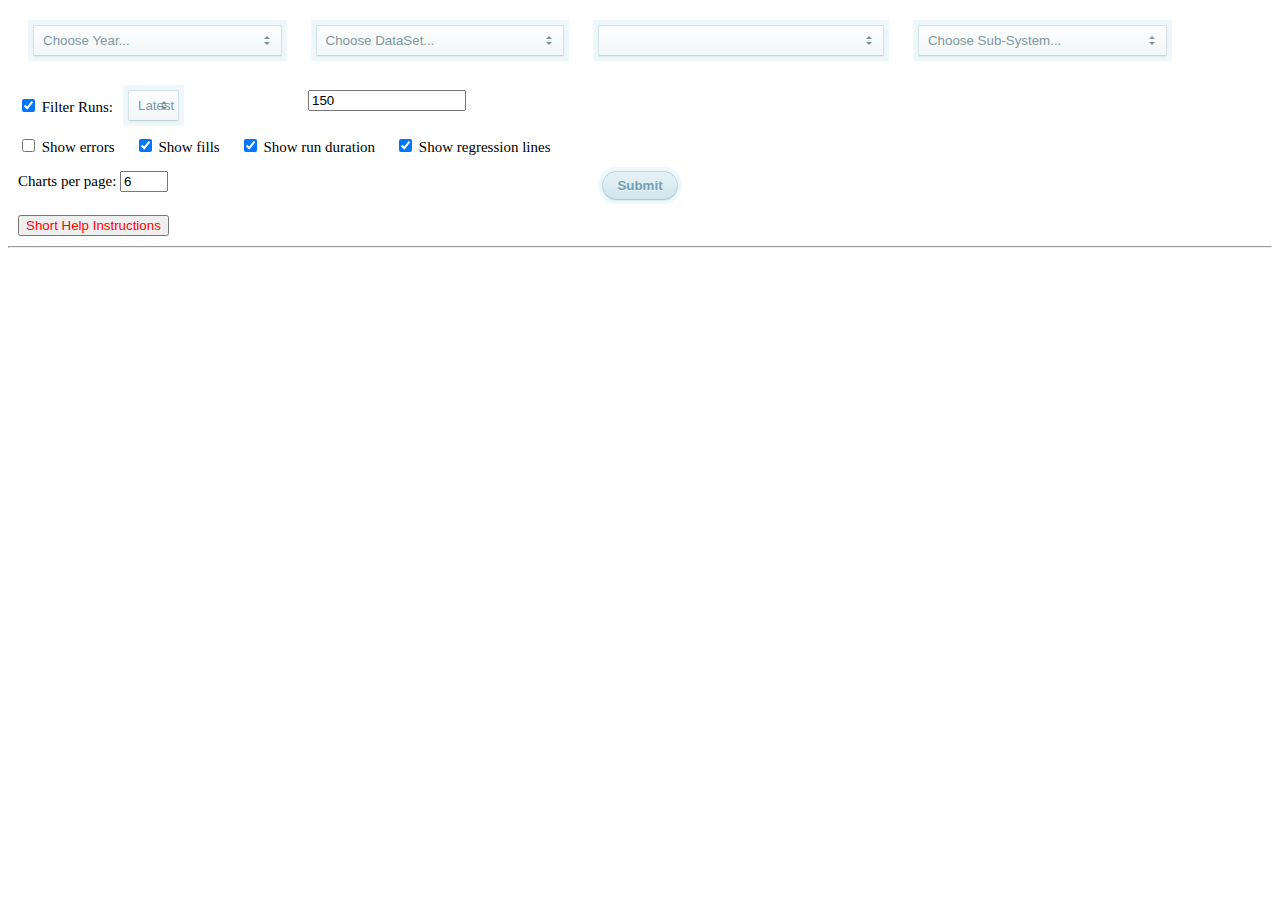
==== webinterface/index.html @ a778646a "Move current web interface to webinterface/" ====
<!DOCTYPE html>
<html>
<head>

<meta content="text/html; charset=UTF-8" http-equiv="content-type">
<script src="js/jquery-3.1.1.min.js"></script>

<!-- <script src="https://cdnjs.cloudflare.com/ajax/libs/jquery-modal/0.9.1/jquery.modal.min.js"></script>
<link rel="stylesheet" href="https://cdnjs.cloudflare.com/ajax/libs/jquery-modal/0.9.1/jquery.modal.min.css" /> -->

<script src="js/highcharts.js"></script>
<script src="js/highcharts-more.js"></script>
<script src="js/exporting.js"></script>
<script src="js/heatmap.js"></script>
<script src="js/histogram-bellcurve.js"></script>


<script src="js/chart.js"></script>
<script src="js/scatterplot.js"></script>
<script src="js/corrplot.js"></script>
<script src="js/chartList.js"></script>
<script src="js/index.js"></script>

<!-- <link href="facebox/src/facebox.css" media="screen" rel="stylesheet"
	type="text/css" />
<script src="facebox/src/facebox.js" type="text/javascript"></script> -->
<script src="js/popup.js"></script>
<title>HDQM</title>
<link rel="stylesheet" href="bootstrap/css/bootstrap.min.css">
<link rel="stylesheet" href="css/chart.css">
<link rel="stylesheet" href="css/chartList.css">
<link rel="stylesheet" href="css/popup.css">
<style>
header {
	margin: 10px;
	font-size: 15px;
}

.contact-text {
	overflow: hidden;
	/*margin-bottom: 20px;*/
	margin: 10px;
	/*padding: 5px;*/
	padding-bottom: 12px;
	display: inline-block;
	font-size: 15px;
	margin-left: 0px;
}

.contact-input {
	width: 20%;
	overflow: hidden;
	/*margin-bottom: 20px;*/
	margin: 10px;
	padding: 5px;
	background: #eef7f9;
	border-radius: 2px;
	display: inline-block;
}
.contact-input1 {
	width: 23%;
	overflow: hidden;
	/*margin-bottom: 20px;*/
	margin: 10px;
	padding: 5px;
	background: #eef7f9;
	border-radius: 2px;
	display: inline-block;
}

.contact-input>input,.contact-input>textarea { //
	display: block;
	width: 30%;
	height: 29px;
	padding: 0 9px;
	color: #4d5a5e;
	background: white;
	border: 1px solid #cfdfe3;
	border-bottom-color: #d2e2e7;
	border-radius: 2px;
	-webkit-box-shadow: inset 0 1px 2px rgba(0, 0, 0, 0.05), 0 1px
		rgba(255, 255, 255, 0.2);
	box-shadow: inset 0 1px 2px rgba(0, 0, 0, 0.05), 0 1px
		rgba(255, 255, 255, 0.2);
}

.contact-input>input:focus,.contact-input>textarea:focus {
	border-color: #93c2ec;
	outline: 0;
	-webkit-box-shadow: 0 0 0 8px #e1ecf5;
	box-shadow: 0 0 0 8px #e1ecf5;
}

.lt-ie9 .contact-input>input,.lt-ie9 .contact-input>textarea {
	line-height: 27px;
}

.contact-input>textarea {
	padding: 4px 8px;
	height: 90px;
	line-height: 20px;
	resize: none;
}

.select {
	display: block;
	position: relative;
	overflow: hidden;
	background: white;
	border: 1px solid #d2e2e7;
	border-bottom-color: #c5d4d9;
	border-radius: 2px;
	background-image: -webkit-linear-gradient(top, #fcfdff, #f2f7f7);
	background-image: -moz-linear-gradient(top, #fcfdff, #f2f7f7);
	background-image: -o-linear-gradient(top, #fcfdff, #f2f7f7);
	background-image: linear-gradient(to bottom, #fcfdff, #f2f7f7);
	-webkit-box-shadow: 0 1px 2px rgba(0, 0, 0, 0.06);
	box-shadow: 0 1px 2px rgba(0, 0, 0, 0.06);
}

.select:before,.select:after {
	content: '';
	position: absolute;
	right: 11px;
	width: 0;
	height: 0;
	border-left: 3px outset transparent;
	border-right: 3px outset transparent;
}

.select:before {
	top: 10px;
	border-bottom: 3px solid #7f9298;
}

.select:after {
	top: 16px;
	border-top: 3px solid #7f9298;
}

.select>select {
	position: relative;
	z-index: 2;
	width: 112%;
	height: 29px;
	line-height: 17px;
	padding: 5px 9px;
	padding-right: 0;
	color: #80989f;
	background: transparent;
	background: rgba(0, 0, 0, 0);
	border: 0;
	-webkit-appearance: none;
}

.select>select:focus {
	color: #4d5a5e;
	outline: 0;
}

.contact-submit { //
	text-align: right;
	margin-left: auto;
	margin-right: auto;
	width: 10%;
}

.contact-submit>button {
	display: inline-block;
	vertical-align: top;
	padding: 0 14px;
	height: 29px;
	font-weight: bold;
	color: #729fb2;
	text-shadow: 0 1px rgba(255, 255, 255, 0.5);
	background: #deeef4;
	border: 1px solid #bed6e3;
	border-bottom-color: #accbd9;
	border-radius: 15px;
	cursor: pointer;
	background-image: -webkit-linear-gradient(top, #e6f2f7, #d0e6ee);
	background-image: -moz-linear-gradient(top, #e6f2f7, #d0e6ee);
	background-image: -o-linear-gradient(top, #e6f2f7, #d0e6ee);
	background-image: linear-gradient(to bottom, #e6f2f7, #d0e6ee);
	-webkit-box-shadow: inset 0 1px rgba(255, 255, 255, 0.2), 0 1px 1px
		rgba(0, 0, 0, 0.06), 0 0 0 4px #eef7f9;
	box-shadow: inset 0 1px rgba(255, 255, 255, 0.2), 0 1px 1px
		rgba(0, 0, 0, 0.06), 0 0 0 4px #eef7f9;
}

.contact-submit>button:active {
	color: #6a95a9;
	text-shadow: 0 1px rgba(255, 255, 255, 0.3);
	background: #c9dfe9;
	border-color: #a3bed0 #b5ccda #b5ccda;
	-webkit-box-shadow: inset 0 1px 3px rgba(0, 0, 0, 0.1), 0 1px
		rgba(255, 255, 255, 0.2), 0 0 0 4px #eef7f9;
	box-shadow: inset 0 1px 3px rgba(0, 0, 0, 0.1), 0 1px
		rgba(255, 255, 255, 0.2), 0 0 0 4px #eef7f9;
}

/* The Modal (background) */
.modal {
    display: none; /* Hidden by default */
    position: fixed; /* Stay in place */
    z-index: 2; /* Sit on top */
    padding-top: 3%; /* Location of the box */
    left: 0;
    top: 0;
    width: 100%; /* Full width */
    height: 100%; /* Full height */
    overflow: auto; /* Enable scroll if needed */
    background-color: rgb(0,0,0); /* Fallback color */
    background-color: rgba(0,0,0,0.4); /* Black w/ opacity */
}

/* Modal Content */
.modal-content {
    position: relative;
    background-color: #fefefe;
    margin: auto;
    padding: 0;
    border: 1px solid #888;
    width: 80%;
    box-shadow: 0 4px 8px 0 rgba(0,0,0,0.2),0 6px 20px 0 rgba(0,0,0,0.19);
    -webkit-animation-name: animatetop;
    -webkit-animation-duration: 0.4s;
    animation-name: animatetop;
    animation-duration: 0.4s
}

/* Add Animation */
@-webkit-keyframes animatetop {
    from {top:-300px; opacity:0} 
    to {top:0; opacity:1}
}

@keyframes animatetop {
    from {top:-300px; opacity:0}
    to {top:0; opacity:1}
}

/* The Close Button */
.close {
    color: white;
    float: right;
    font-size: 28px;
    font-weight: bold;
}

.close:hover,
.close:focus {
    color: #000;
    text-decoration: none;
    cursor: pointer;
}

.modal-header {
    padding: 2px 16px;
    background-color: #5cb85c;
    color: white;
}

.modal-dialog{
    overflow-y: initial !important
}
.modal-body {
    max-height: calc(100vh - 200px);
    overflow-y: auto;    
}

.flex-container {
	display: flex;
	align-items: flex-start;
}
#runs-mode-container {
	flex-basis: content;
}

#run-filter-list {
	flex-grow: 1
}

.filter-input {
	margin: 15px;
}

 .filter-input input[type='number'] {
	display: inline;
	width: 150px;
	margin-right: 10px;
}

.runs-input {
	display: none;
}

textarea {
    overflow-y: scroll;
    /* height: 100%; */
    resize: none;
	width: 90%;
}

.flex-item-center {
	align-self: center;
}

#runs-mode-container {
	width: 150px;
}

input[type="checkbox"] {
	width: auto;
}


</style>

</head>

<body>
	<header>
		<p class="contact-input"> 		 
			<label for="select" class="select"> <select id="year"
				name="Year" onchange="update_collections();update_runDurationFile();">
					<option value="" selected>Choose Year...</option>
					<option>2011</option>
					<option>2012</option>
					<option>2013</option>
					<option>2015</option>
					<option>2016</option>
					<option>2017</option>
					<option>2018</option>
			</select></label>
		</p>
		<p class="contact-input">
			<label for="select" class="select"> <select id="dataSet"
				name="dataset" onchange="update_runDurationFile();">
					<option value="" selected>Choose DataSet...</option>
					<option>StreamExpress</option>
					<option>StreamExpressCosmics</option>
					<option>StreamExpressCosmicsCommissioning</option>
					<option>SingleMuon</option>
					<option>DoubleMuon</option>
					<option>ZeroBias</option>
					<option>Cosmics</option>
					<option>CosmicsCommissioning</option>
			</select></label>
		</p>
		<p class="contact-input1">
			<label for="select" class="select"> <select id="apvMode"
				name="apvmode">
					<option value="" selected>Choose Strip APV Mode...</option>
					<option>DECO</option>
					<option>PEAK</option>
					<!--<option>PEAK + DECO</option>-->
			</select></label>
		</p>
		<p class="contact-input">
			<label for="select" class="select"> <select id="subsystem"
				name="subsystem"  onchange="update_subsystem();">
					<option value="" selected>Choose Sub-System...</option>
					<option>Pixel</option>
					<option>PixelPhase1</option>
					<option>Strips</option>
					<option>Tracking</option>
					<option>RecoErrors</option>
					<option>DT</option>
                                        <option>RPC</option>
                                        <option>CSC</option>
					<option>MuonPOG</option>
					<!--<option>Alignment</option></p-->
			</select></label>
		</p>
		<br />
		<div id="runs-container" class="flex-container">
			<div class="flex-container">
				<div class="flex-item-center">
					<input type="checkbox" id="filter-runs" checked>
					<span>Filter Runs:</span>
				</div>
				<p id="runs-mode-container" class="contact-input">
					<label class="select"> 
						<select id="runs-mode">
							<option value="run-filter-latest">Latest</option>
							<option value="run-filter-range">Range</option>
							<option value="run-filter-list">List</option>
							<option value="run-filter-file">File</option>
						</select>
					</label>
				</p>
			</div>
			<div id="run-filter-latest" class="runs-input filter-input">
				<input type="number" id="run-latest" name="runfrom" value="150" min="0">
			</div>
			<div id="run-filter-range" class="runs-input filter-input">
				<input type="number" id="runFrom" name="runfrom" placeholder="From" min="0"> 
				<input type="number" id="runTo" name="runto" placeholder="To" min="0">
			</div>
			<div id="run-filter-list" class="runs-input filter-input">
				<textarea id="run-list"></textarea>
			</div>
			<div id="run-filter-file" class="runs-input filter-input">
				<input type="file" id="list-file">
			</div>
		</div>

		<!-- HIDDEN -->
		<div id="y-container" class="flex-container" style="display: none">
			<div class="flex-item-center">
				<input type="checkbox" id="filter-y">
				<span>Y value range:</span>
			</div>
			<div id="y-range-input" class="y-input filter-input">
				<input type="number" step="any" id="y-from" name="yFrom" placeholder="From" disabled> 
				<input type="number" step="any" id="y-to" name="yTo" placeholder="To" disabled>
			</div>
			
		</div>

		<div class="flex-container" style="margin-bottom:10px">
			<div class="flex-item-center">
				<input type="checkbox" id="show-errors">
				<span>Show errors</span>
			</div>
			<div class="flex-item-center" style="margin-left:20px">
				<input type="checkbox" id="show-fills" checked>
				<span>Show fills</span>
			</div>
			<div class="flex-item-center" style="margin-left:20px">
				<input type="checkbox" id="show-durations" checked>
				<span>Show run duration</span>
			</div>
			<div class="flex-item-center" style="margin-left:20px">
				<input type="checkbox" id="show-regression" checked>
				<span>Show regression lines</span>
			</div>
			<!-- <span>Show </span>
			<input type="range" min="0" max="100" value="100" class="slider flex-item-center" id="errors-slider" style="display: inline; margin-left: 10px; margin-right: 10px; width: 200px">
			<span id="errors-percent">100</span><span>% of errors per series   </span>
			<span style="margin-left: 10px; cursor: default" title="Ordered by magnitude. Lower values may improve performance.">&#10067;</span>	 -->
		</div>
		<div>
			<span style="float:left">
				<span>
					Charts per page:
					<input id="per-page" type="number" value="6" style="display: inline; width: 40px">
				</span>
			</span>
			<p class="contact-submit" style="text-align: center">
				<button id="search">Submit</button>
			</p>

		</div>
		<!-- Trigger/Open The Modal -->
   			<button id="myBtn"><font color="red">Short Help Instructions</font></button>

		<!-- The Modal -->
			<div id="myModal" class="modal">

	     		  <!-- Modal content -->
  				<div class="modal-content">
    					<div class="modal-header">
      					    <span class="close">&times;</span>
      					    <h2>How to use the hDQM</h2>
    					</div>
				        <div class="modal-body">
                                            <ul>
					        <li>In the <b>RunRange(From)</b>, put <b>0</b> if you want to start from the first run of the collection </li>
     					        <br>      
      						<li>In the <b>RunRange(To)</b>, put <b>0</b> if you want to end  with the last run of the collection</li>
      						<br>
						
						<li>Otherwise, set  a <b>Starting run</b>  and a <b>Final run</b>  in the appropriate <b>RunRange </b> buttons</li>
						<br>
      						<li><b>Notification 1:</b> If you select <b>Strips</b> you have the option to choose <b>PEAK</b> or <b>DECO</b> mode</li>
      						<br>
     					        <li><b>Notification 2:</b> If you select <b>Tracking</b> or <b>RecoErrors</b>  the only option you have is <b>PEAK+DECO</b> mode</li>
						<br>
						<li>There is a <b>Charts per page</b> counter left to the <b>Submit</b> button that specifies the number of plots to be drawn per page</li>
      						<br>
      						<li>Initially all the check buttons are ON(Activated)</li>
     					        <br>      
      						<li>Clicking <b>TWICE</b> in any check button you  select or de-select all the plots</li>
      						<br>
      						<li>Clicking <b>ONCE</b> in a button you can select individual plots or groups of plots</li>
      						<br>
     					        <li>By clicking in a legend, you can show or hide the points on the specific plot</li>
      						<br>
     						<li>With the left mouse button, you can do dynamic zooming</li>
      						<br>
      						<li>The <b>Reset zoom</b> button on the plot area resets the initial view of the plot</li>
 						<br>
						<li> There is a square button in the uper right place of each plot where you can left click and localy save an image of the plot</li>	
      						<br>
						<li> The dataset options:  <b>StreamExpressCosmicsCommissioning</b> and <b>CosmicsCommissioning</b> work only for Year:2017 and Subsystems: Strips  & PixelPhase1 </li>	
      						<br>
						<li> If you uncheck the <b>Filter Runs </b> check box <b> ALL </b> the runs will be displayed</li>	
						<br>
						<li> From <b>Filter Runs </b> drop down menu you can select  <b>Latest </b> to display the lastest number of runs</li>	
      						<br>
						<li> From <b>Filter Runs </b> drop down menu you can select  <b>Range  </b> to  display a specific run range</li>	
      						<br>
						<li> From <b>Filter Runs </b> drop down menu you can select  <b> List  </b> to display a list of runs separated by commas(if between the runs you put a <b> - </b> then you select all the runs in this range)</li>	
      						<br>
						<li> From <b>Filter Runs </b> drop down menu you can select  <b>File   </b> to  display runs from a predefined file with the same format as mentioned in the option <b> List  </b> above </li>	                        <br>
						
						<br>
      						
   
    					    </ul> 


					</div>
      					<div class="modal-footer">
      					     <h3></h3>
    					</div>
  				</div>

			</div>
		
	</header>
	<hr>
	<div id="list-cotnainer">
	</div>
	<div style="width:100%">
		<div id="body">
		</div>
	</div>
	<div id="nav-buttons" hidden style="width: 360px; margin-left: auto; margin-right: auto;">
		<button id="prev-button" style="margin-bottom: 50px; display: inline" class="popUp">Previous Plots</button>
		<button id="next-button" style="margin-bottom: 50px; display: inline" class="popUp">Next Plots</button>
	</div>
	<div id="popup" class="modal" hidden>
		<div class="modal-content">
			<!-- <span class="close">&times;</span> -->
			<div id="inputArea" style="text-align:center">
				<span class="contact-input1">
					<label><input id="start" placeholder="From"></input></label>
				</span>
				<span class="contact-input1">
					<label><input id="end" placeholder="To"></input></label>
				</span>
			</div>
			<div class="contact-submit1" style=""><button onclick="updatePopup();">Submit</button></div>
			<div id="popup-chart" class="chart">
			</div>
		</div>
	</div>

</body>
</html>
---- webinterface/css/chart.css ----
svg {
	height: 500px;
}

/*.chart{
height:500px;
}*/
#container1,#container2,#container3,#container4,#container5,#container6,#container7,#container8,#container9,#container10
	{
	width: 500px;
}

.popUp {
	width: 175px;
	margin-left: auto;
	margin-right: auto;
	display: block;
	text-transform: uppercase;
	letter-spacing: 2px;
	font-size: 12px;
	padding: 10px 15px;
	border-radius: 5px;
	-moz-border-radius: 5px;
	-webkit-border-radius: 5px;
	border: 1px solid rgba(0, 0, 0, 0.3);
	border-bottom-width: 3px;
	background-color: #699DB6;
	border-color: rgba(0, 0, 0, 0.3);
	text-shadow: 0 1px 0 rgba(0, 0, 0, 0.5);
	text-align: center;
	color: #FFF;
}

.chartarea {
	width: 45%;
	display: inline-block;
	margin: 40px;
	/*margin-left: auto;*/
	margin-right: auto;
	display: inline-block;
	/*float: left;*/
	border: 1px solid;
	padding: 5px;
}

.buttons {
	width: 100%;
	margin-right: auto;
	margin-left: auto;
}


.highcharts-legend-item.highcharts-line-series path {
    display: none;
}
---- webinterface/css/chartList.css ----
ul#list {
    padding-left: 15px;
}

.list-page {
    display:inline-block;
    margin-right:15px;
    vertical-align:top
}

.list-page>div {
    display:block;
    padding:3px 0 3px 0
}

.list-page input {
    width:auto;
    margin-right:5px;
    vertical-align:-10%
}

.list-page a {
    color: black;
    cursor:pointer
}

.removed a {
    color: gray
}

.list-page .colored {
    background-color: lavender
}

.list-page .highlight {
    background-color:powderblue
}

.list-page .drawn {
    background-color:lightgreen
}
---- webinterface/css/popup.css ----
#container {
	width: 700px;
	min-width: 310px;
	height: 400px;
	max-width: 800px;
	margin: 0 auto;
	margin-left: auto;
	margin-right: auto;
	min-width: 310px;
}

#inputArea {
	width: 450px;
	display: block;
	margin-left: auto;
	margin-right: auto;
	display: block;
}

.contact-input1 {
	width: 45%;
	overflow: hidden;
	/*margin-bottom: 20px;*/
	margin: 10px;
	padding: 5px;
	background: #eef7f9;
	border-radius: 2px;
	display: inline-block;
}

.contact-input1>input,.contact-input1>textarea { //
	display: block;
	width: 30%;
	height: 29px;
	padding: 0 9px;
	color: #4d5a5e;
	background: white;
	border: 1px solid #cfdfe3;
	border-bottom-color: #d2e2e7;
	border-radius: 2px;
	-webkit-box-shadow: inset 0 1px 2px rgba(0, 0, 0, 0.05), 0 1px
		rgba(255, 255, 255, 0.2);
	box-shadow: inset 0 1px 2px rgba(0, 0, 0, 0.05), 0 1px
		rgba(255, 255, 255, 0.2);
}

.contact-input1>input:focus,.contact-input1>textarea:focus {
	border-color: #93c2ec;
	outline: 0;
	-webkit-box-shadow: 0 0 0 8px #e1ecf5;
	box-shadow: 0 0 0 8px #e1ecf5;
}

.lt-ie9 .contact-input1>input,.lt-ie9 .contact-input1>textarea {
	line-height: 27px;
}

.contact-input1>textarea {
	padding: 4px 8px;
	height: 90px;
	line-height: 20px;
	resize: none;
}
.contact-submit1 { //
	text-align: right;
	margin-left: auto;
	margin-right: auto;
	width: 10%;
}

.contact-submit1>button {
	display: inline-block;
	vertical-align: top;
	padding: 0 14px;
	height: 29px;
	font-weight: bold;
	color: #729fb2;
	text-shadow: 0 1px rgba(255, 255, 255, 0.5);
	background: #deeef4;
	border: 1px solid #bed6e3;
	border-bottom-color: #accbd9;
	border-radius: 15px;
	cursor: pointer;
	background-image: -webkit-linear-gradient(top, #e6f2f7, #d0e6ee);
	background-image: -moz-linear-gradient(top, #e6f2f7, #d0e6ee);
	background-image: -o-linear-gradient(top, #e6f2f7, #d0e6ee);
	background-image: linear-gradient(to bottom, #e6f2f7, #d0e6ee);
	-webkit-box-shadow: inset 0 1px rgba(255, 255, 255, 0.2), 0 1px 1px
		rgba(0, 0, 0, 0.06), 0 0 0 4px #eef7f9;
	box-shadow: inset 0 1px rgba(255, 255, 255, 0.2), 0 1px 1px
		rgba(0, 0, 0, 0.06), 0 0 0 4px #eef7f9;
}

.contact-submit1>button:active {
	color: #6a95a9;
	text-shadow: 0 1px rgba(255, 255, 255, 0.3);
	background: #c9dfe9;
	border-color: #a3bed0 #b5ccda #b5ccda;
	-webkit-box-shadow: inset 0 1px 3px rgba(0, 0, 0, 0.1), 0 1px
		rgba(255, 255, 255, 0.2), 0 0 0 4px #eef7f9;
	box-shadow: inset 0 1px 3px rgba(0, 0, 0, 0.1), 0 1px
		rgba(255, 255, 255, 0.2), 0 0 0 4px #eef7f9;
}
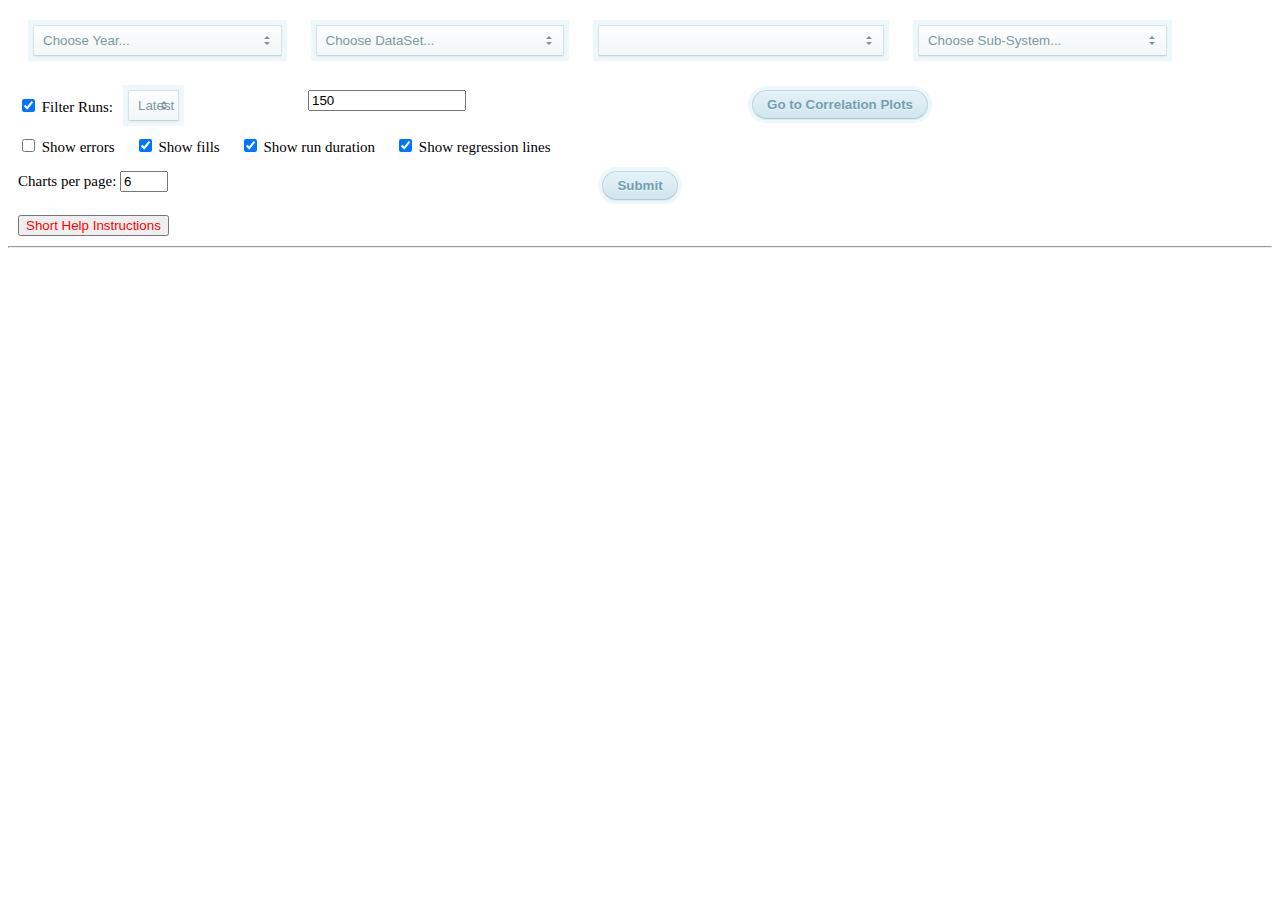
==== commit 45e6c3b8: "Re-add the muon datasets" ====
--- a/webinterface/index.html
+++ b/webinterface/index.html
@@ -199,6 +199,49 @@
 		rgba(255, 255, 255, 0.2), 0 0 0 4px #eef7f9;
 }
 
+.contact-corr { //
+        text-align: center;
+        margin: 15px;
+        margin-left: auto;
+        margin-right: auto;
+        width: 20%;
+}
+
+.contact-corr>button {
+        display: inline-block;
+        vertical-align: top;
+        padding: 0 14px;
+        height: 29px;
+        font-weight: bold;
+        color: #729fb2;
+        text-shadow: 0 1px rgba(255, 255, 255, 0.5);
+        background: #deeef4;
+        border: 1px solid #bed6e3;
+        border-bottom-color: #accbd9;
+        border-radius: 15px;
+        cursor: pointer;
+        background-image: -webkit-linear-gradient(top, #e6f2f7, #d0e6ee);
+        background-image: -moz-linear-gradient(top, #e6f2f7, #d0e6ee);
+        background-image: -o-linear-gradient(top, #e6f2f7, #d0e6ee);
+        background-image: linear-gradient(to bottom, #e6f2f7, #d0e6ee);
+        -webkit-box-shadow: inset 0 1px rgba(255, 255, 255, 0.2), 0 1px 1px
+                rgba(0, 0, 0, 0.06), 0 0 0 4px #eef7f9;
+        box-shadow: inset 0 1px rgba(255, 255, 255, 0.2), 0 1px 1px
+                rgba(0, 0, 0, 0.06), 0 0 0 4px #eef7f9;
+}
+
+.contact-corr>button:active {
+        color: #6a95a9;
+        text-shadow: 0 1px rgba(255, 255, 255, 0.3);
+        background: #c9dfe9;
+        border-color: #a3bed0 #b5ccda #b5ccda;
+        -webkit-box-shadow: inset 0 1px 3px rgba(0, 0, 0, 0.1), 0 1px
+                rgba(255, 255, 255, 0.2), 0 0 0 4px #eef7f9;
+        box-shadow: inset 0 1px 3px rgba(0, 0, 0, 0.1), 0 1px
+                rgba(255, 255, 255, 0.2), 0 0 0 4px #eef7f9;
+}
+
+
 /* The Modal (background) */
 .modal {
     display: none; /* Hidden by default */
@@ -316,7 +359,11 @@
 
 
 </style>
-
+<script type="text/javascript">
+ function loadCor() {
+  $("#body").load("correlation.html");
+ }
+ </script>
 </head>
 
 <body>
@@ -346,6 +393,7 @@
 					<option>ZeroBias</option>
 					<option>Cosmics</option>
 					<option>CosmicsCommissioning</option>
+					<option>ReReco</option>
 			</select></label>
 		</p>
 		<p class="contact-input1">
@@ -354,7 +402,7 @@
 					<option value="" selected>Choose Strip APV Mode...</option>
 					<option>DECO</option>
 					<option>PEAK</option>
-					<!--<option>PEAK + DECO</option>-->
+					<option value="ALL">PEAK + DECO</option>
 			</select></label>
 		</p>
 		<p class="contact-input">
@@ -404,6 +452,9 @@
 			<div id="run-filter-file" class="runs-input filter-input">
 				<input type="file" id="list-file">
 			</div>
+			<p class="contact-corr" style="align: right">
+                                <button id="corr" onclick="location.href='correlation.html';">Go to Correlation Plots</button>
+			</p>
 		</div>
 
 		<!-- HIDDEN -->
@@ -439,7 +490,10 @@
 			<!-- <span>Show </span>
 			<input type="range" min="0" max="100" value="100" class="slider flex-item-center" id="errors-slider" style="display: inline; margin-left: 10px; margin-right: 10px; width: 200px">
 			<span id="errors-percent">100</span><span>% of errors per series   </span>
-			<span style="margin-left: 10px; cursor: default" title="Ordered by magnitude. Lower values may improve performance.">&#10067;</span>	 -->
+			<span style="margin-left: 10px; cursor: default" title="Ordered by magnitude. Lower values may improve performance.">&#10067;</span>	
+			<p class="contact-corr" style="align: right">
+                          <button id="corr" onclick="location.href='correlation.html';">Go to Correlation Plots</button>
+			</p> -->
 		</div>
 		<div>
 			<span style="float:left">
@@ -451,7 +505,6 @@
 			<p class="contact-submit" style="text-align: center">
 				<button id="search">Submit</button>
 			</p>
-
 		</div>
 		<!-- Trigger/Open The Modal -->
    			<button id="myBtn"><font color="red">Short Help Instructions</font></button>
